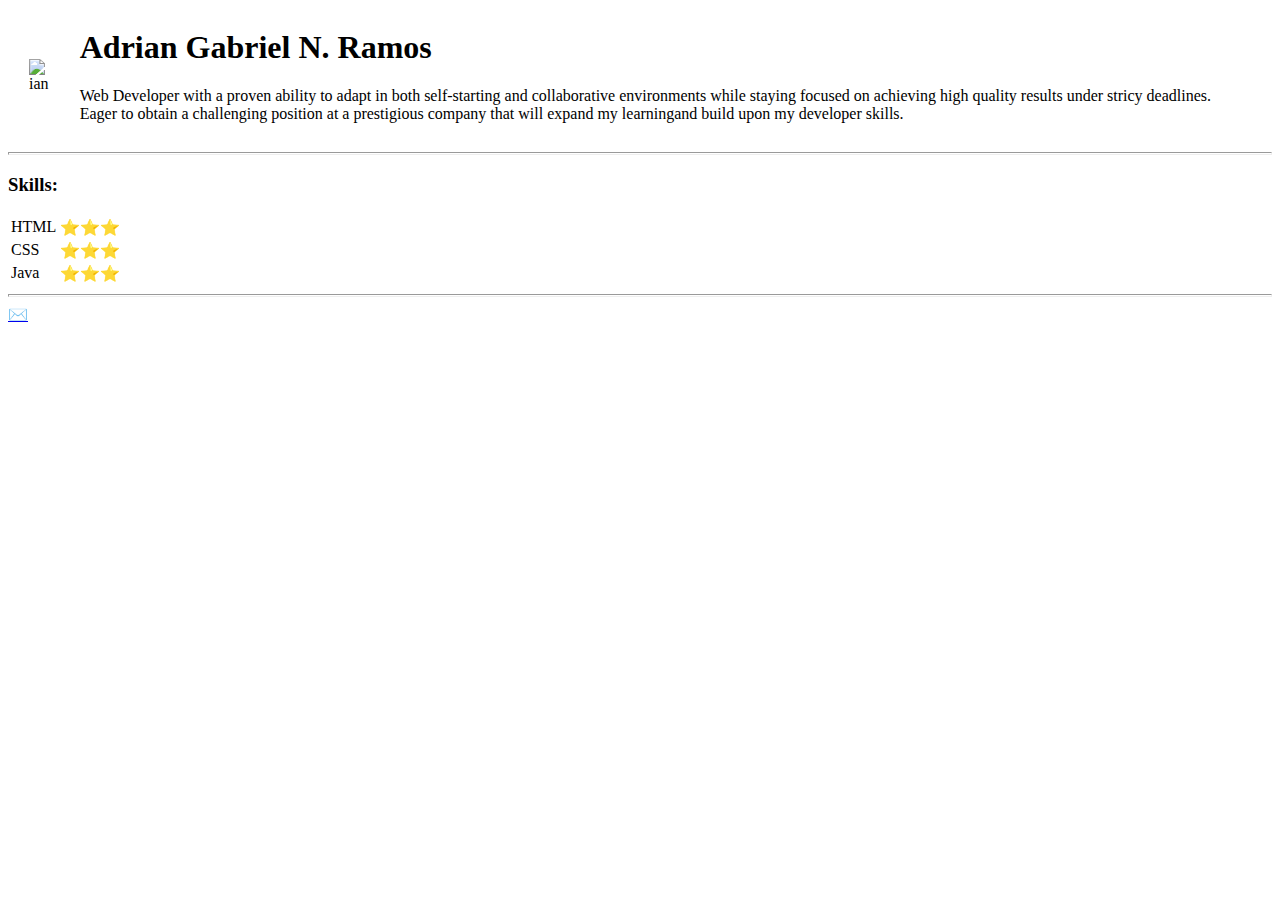
==== index.html @ f37998eb "Rename Ian.html to index.html" ====
<html>
<head>
    <title>Adriancv</title>
</head>
<body>
<table cellspacing="20">
    <td><img src="DSC07106.JPG" alt="ian"></td>
    <td><h1>Adrian Gabriel N. Ramos</h1>
        <p>Web Developer with a proven ability to adapt in both self-starting and collaborative environments while staying focused on achieving high quality results under stricy deadlines. Eager to obtain a challenging position at a prestigious company that will expand my learningand build upon my developer skills.</p></td>
</table>
    <hr size="3">
    <h3>Skills:</h3>
<table>
    <tr>
        <td>HTML</td>
        <td>⭐⭐⭐</td>
    </tr>
    <tr>
        <td>CSS</td>
        <td>⭐⭐⭐</td>
    </tr>
    <tr>
        <td>Java</td>
        <td>⭐⭐⭐</td>
    </tr>
</table>
<hr size="3">
<a href="Contact.html">✉️</a>
</body>
</html>
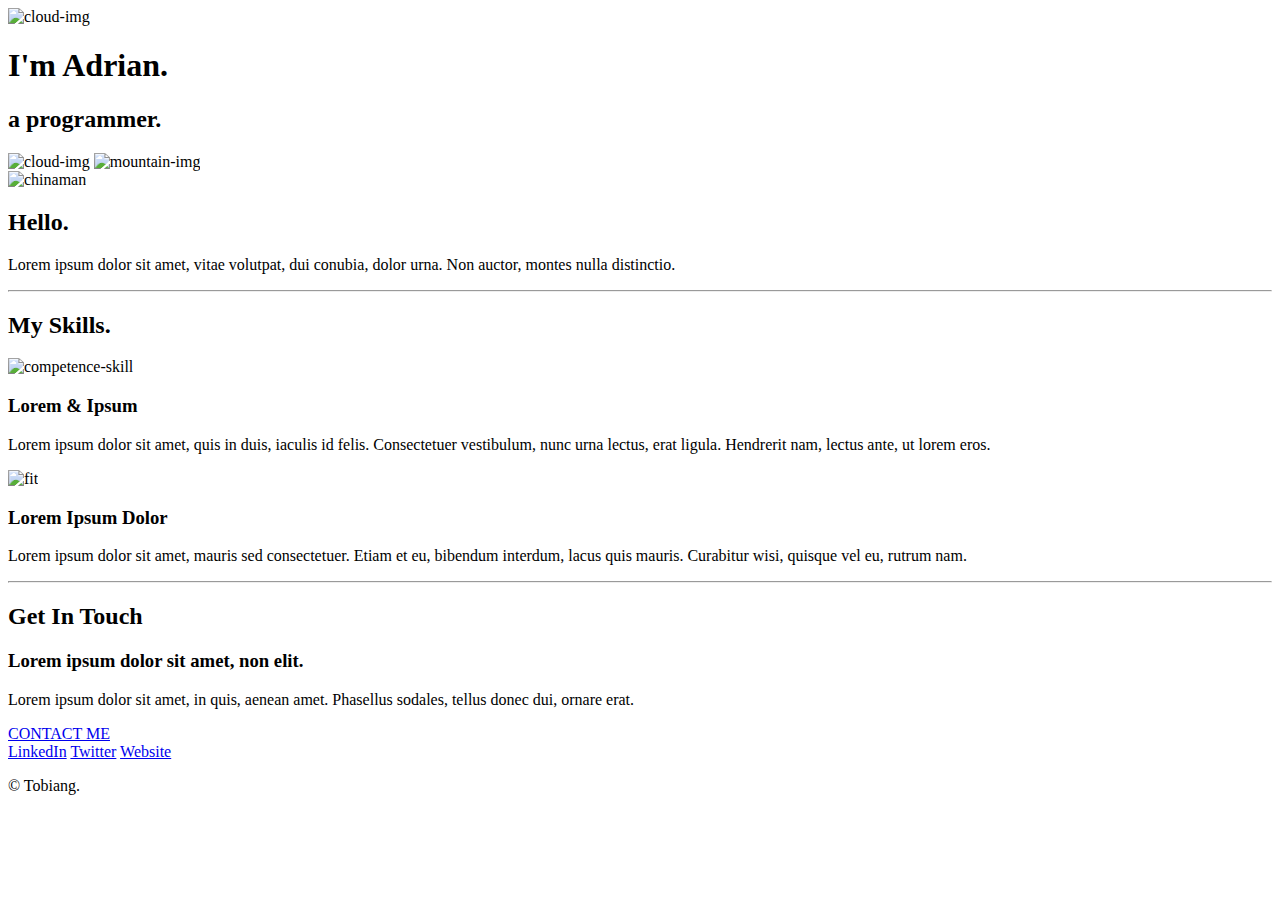
==== commit 902d5d50: "Add files via upload" ====
--- a/index.html
+++ b/index.html
@@ -1,30 +1,58 @@
+<!DOCTYPE html>
 <html>
 <head>
     <title>Adriancv</title>
+    <link rel="stylesheet" href="css/styles.css">
+    <link rel="icon" href="favicon.ico">
+    <link href="https://fonts.googleapis.com/css2?family=Red+Hat+Display:wght@500&family=Sacramento&display=swap" rel="stylesheet">
 </head>
 <body>
-<table cellspacing="20">
-    <td><img src="DSC07106.JPG" alt="ian"></td>
-    <td><h1>Adrian Gabriel N. Ramos</h1>
-        <p>Web Developer with a proven ability to adapt in both self-starting and collaborative environments while staying focused on achieving high quality results under stricy deadlines. Eager to obtain a challenging position at a prestigious company that will expand my learningand build upon my developer skills.</p></td>
-</table>
-    <hr size="3">
-    <h3>Skills:</h3>
-<table>
-    <tr>
-        <td>HTML</td>
-        <td>⭐⭐⭐</td>
-    </tr>
-    <tr>
-        <td>CSS</td>
-        <td>⭐⭐⭐</td>
-    </tr>
-    <tr>
-        <td>Java</td>
-        <td>⭐⭐⭐</td>
-    </tr>
-</table>
-<hr size="3">
-<a href="Contact.html">✉️</a>
+    <div class="top-container">
+        <img class="top-cloud" src="images/cloud.png" alt="cloud-img">
+        <h1>I'm Adrian.</h1>
+        <h2>a programmer.</h2>
+        <img class="bottom-cloud" src="images/cloud.png" alt="cloud-img">
+        <img src="images/mountain.png" alt="mountain-img">
+    </div>
+
+    <div class="middle-container">
+        <div class="profile">
+          <img class="chineseman" src="images/chinese.png" alt="chinaman">
+          <h2>Hello.</h2>
+          <p class="intro">Lorem ipsum dolor sit amet, vitae volutpat, dui conubia, dolor urna. Non auctor, montes nulla distinctio.</p>
+        </div>
+        <hr>
+        <div class="skills">
+          <h2>My Skills.</h2>
+          <div class="skill-row">
+            <img class="competence" src="images/competence.png" alt="competence-skill">
+            <h3>Lorem & Ipsum</h3>
+            <p>Lorem ipsum dolor sit amet, quis in duis, iaculis id felis. Consectetuer vestibulum, nunc urna lectus, erat ligula. Hendrerit nam, lectus ante, ut lorem eros.</p>
+          </div>
+          <div class="skill-row">
+            <img class="fitness" src="images/fitness.png" alt="fit">
+            <h3>Lorem Ipsum Dolor</h3>
+            <p>Lorem ipsum dolor sit amet, mauris sed consectetuer. Etiam et eu, bibendum interdum, lacus quis mauris. Curabitur wisi, quisque vel eu, rutrum nam.</p>
+          </div>
+        </div>
+        <hr>
+        <div class="contact-me">
+          <h2>Get In Touch</h2>
+          <h3>Lorem ipsum dolor sit amet, non elit.</h3>
+          <p class="contactme">Lorem ipsum dolor sit amet, in quis, aenean amet. Phasellus sodales, tellus donec dui, ornare erat.</p>
+          <a class="btn" href="mailto:adriangabrielramos010589@gmail.com">CONTACT ME</a>
+        </div>
+      </div>
+      
+      
+      <div class="bottom-container">
+        <a class="footer-link" href="https://www.linkedin.com/">LinkedIn</a>
+        <a class="footer-link" href="https://twitter.com/">Twitter</a>
+        <a class="footer-link" href="https://www.appbrewery.co/">Website</a>
+        <p class="copyright">© Tobiang.</p>
+      </div>
+      
+
+    
 </body>
-</html>
+</html>